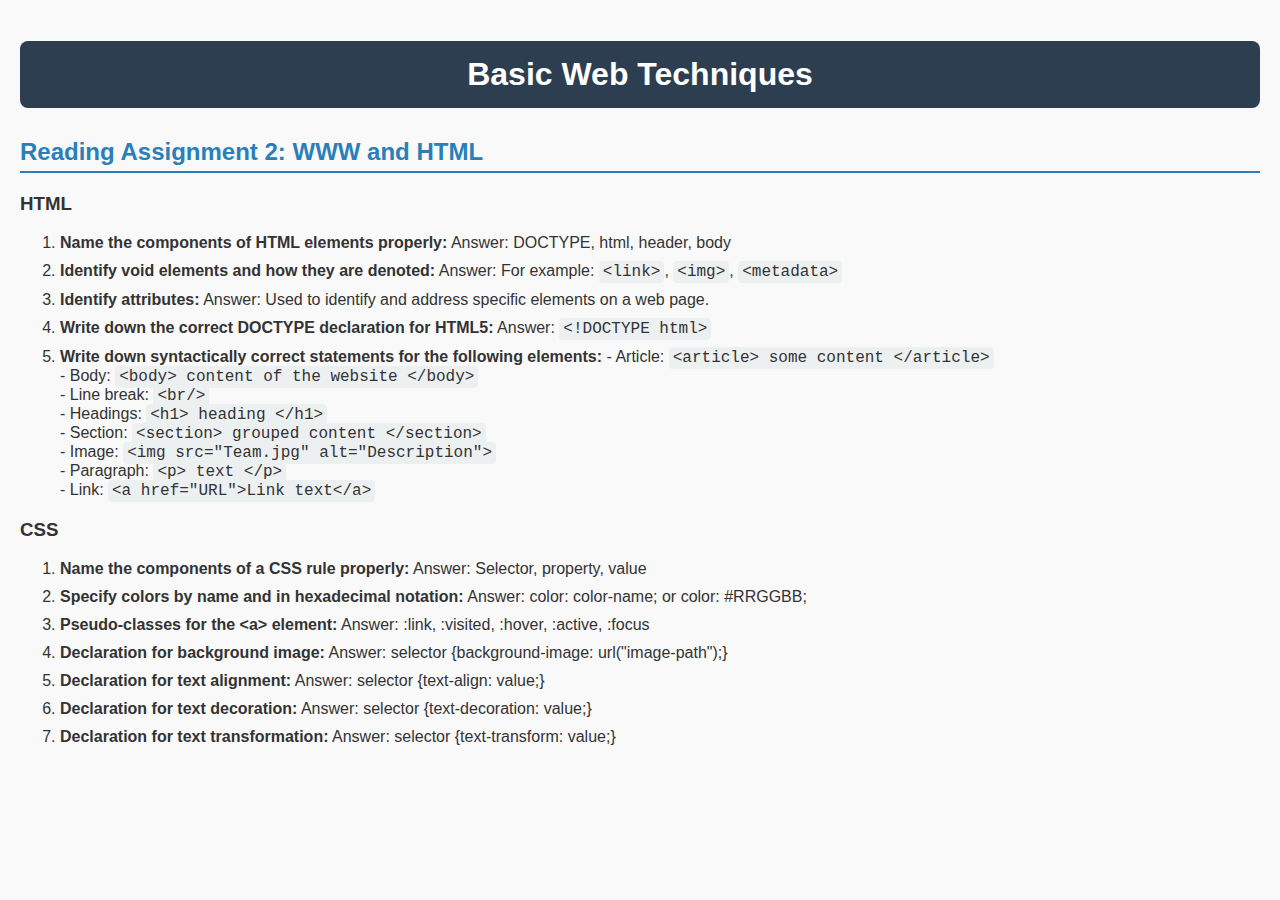
==== Cheatsheet2/index.html @ d6e103d2 "Added cheatsheets" ====
<!DOCTYPE html>
<html lang="en">
<head>
    <meta charset="UTF-8">
    <meta name="viewport" content="width=device-width, initial-scale=1.0">
    <title>Basic Web Techniques</title>
    <!-- Link to external CSS file -->
    <link rel="stylesheet" href="styles.css">
</head>
<body>
    <h1>Basic Web Techniques</h1>

    <h2>Reading Assignment 2: WWW and HTML</h2>

    <h3>HTML</h3>
    <ol>
        <li><strong>Name the components of HTML elements properly:</strong>
            Answer: DOCTYPE, html, header, body
        </li>
        <li><strong>Identify void elements and how they are denoted:</strong>
            Answer: For example: <code>&lt;link&gt;</code>, <code>&lt;img&gt;</code>, <code>&lt;metadata&gt;</code>
        </li>
        <li><strong>Identify attributes:</strong>
            Answer: Used to identify and address specific elements on a web page.
        </li>
        <li><strong>Write down the correct DOCTYPE declaration for HTML5:</strong>
            Answer: <code>&lt;!DOCTYPE html&gt;</code>
        </li>
        <li><strong>Write down syntactically correct statements for the following elements:</strong>
            - Article: <code>&lt;article&gt; some content &lt;/article&gt;</code> <br>
            - Body: <code>&lt;body&gt; content of the website &lt;/body&gt;</code> <br>
            - Line break: <code>&lt;br/&gt;</code> <br>
            - Headings: <code>&lt;h1&gt; heading &lt;/h1&gt;</code> <br>
            - Section: <code>&lt;section&gt; grouped content &lt;/section&gt;</code> <br>
            - Image: <code>&lt;img src="Team.jpg" alt="Description"&gt;</code> <br>
            - Paragraph: <code>&lt;p&gt; text &lt;/p&gt;</code> <br>
            - Link: <code>&lt;a href="URL"&gt;Link text&lt;/a&gt;</code>
        </li>
    </ol>

    <h3>CSS</h3>
    <ol>
        <li><strong>Name the components of a CSS rule properly:</strong>
            Answer: Selector, property, value
        </li>
        <li><strong>Specify colors by name and in hexadecimal notation:</strong>
            Answer: color: color-name; or color: #RRGGBB;
        </li>
        <li><strong>Pseudo-classes for the &lt;a&gt; element:</strong>
            Answer: :link, :visited, :hover, :active, :focus
        </li>
        <li><strong>Declaration for background image:</strong>
            Answer: selector {background-image: url("image-path");}
        </li>
        <li><strong>Declaration for text alignment:</strong>
            Answer: selector {text-align: value;}
        </li>
        <li><strong>Declaration for text decoration:</strong>
            Answer: selector {text-decoration: value;}
        </li>
        <li><strong>Declaration for text transformation:</strong>
            Answer: selector {text-transform: value;}
        </li>
    </ol>
</body>
</html>
---- Cheatsheet2/styles.css ----
/* General page styles */
body {
    font-family: Arial, sans-serif;
    background-color: #f9f9f9;
    color: #333;
    margin: 0;
    padding: 20px;
}

/* Header styles */
h1 {
    background-color: #2c3e50;  /* Dark blue background */
    color: white;  /* White text */
    padding: 15px;
    text-align: center;
    border-radius: 8px;  /* Rounded corners */
}

/* Sub-header styles */
h2 {
    color: #2980b9;  /* Light blue text */
    margin-top: 30px;
    border-bottom: 2px solid #2980b9;
    padding-bottom: 5px;
}

/* List item styles */
li {
    margin-bottom: 10px;
}

/* Inline code styling */
code {
    background-color: #ecf0f1;
    padding: 2px 4px;
    border-radius: 4px;
    font-family: "Courier New", monospace;
}

/* Link styles */
a {
    color: #2980b9;
    text-decoration: none;
}

/* Link hover effect */
a:hover {
    color: #e74c3c;  /* Red on hover */
    text-decoration: underline;  /* Underline on hover */
}
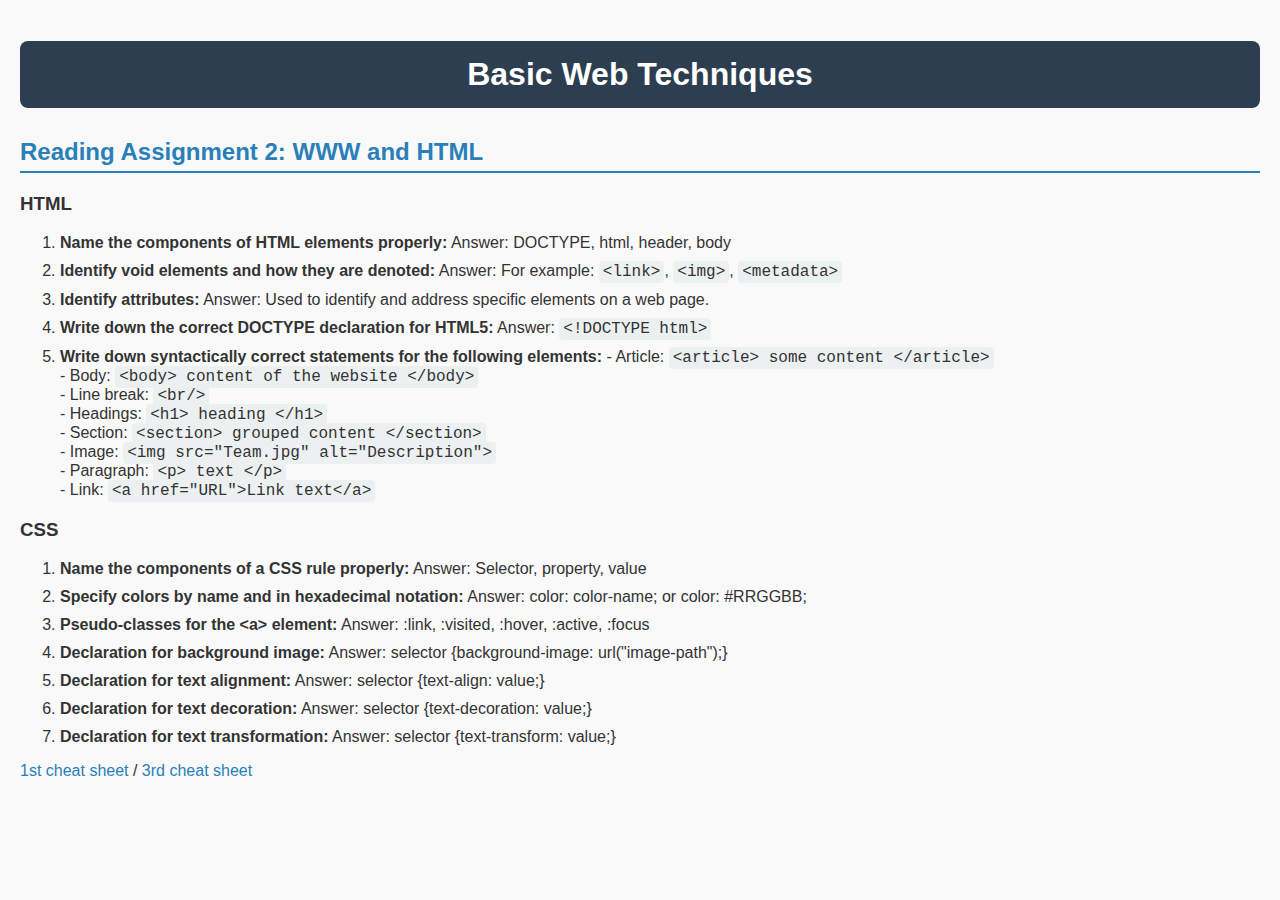
==== commit 281c74e3: "update" ====
--- a/Cheatsheet2/index.html
+++ b/Cheatsheet2/index.html
@@ -62,5 +62,6 @@
             Answer: selector {text-transform: value;}
         </li>
     </ol>
+    <a href="https://Jimmy0rban.github.io/Cheatsheet1/">1st cheat sheet</a> / <a href="https://Jimmy0rban.github.io/Cheatsheet3/">3rd cheat sheet</a>
 </body>
 </html>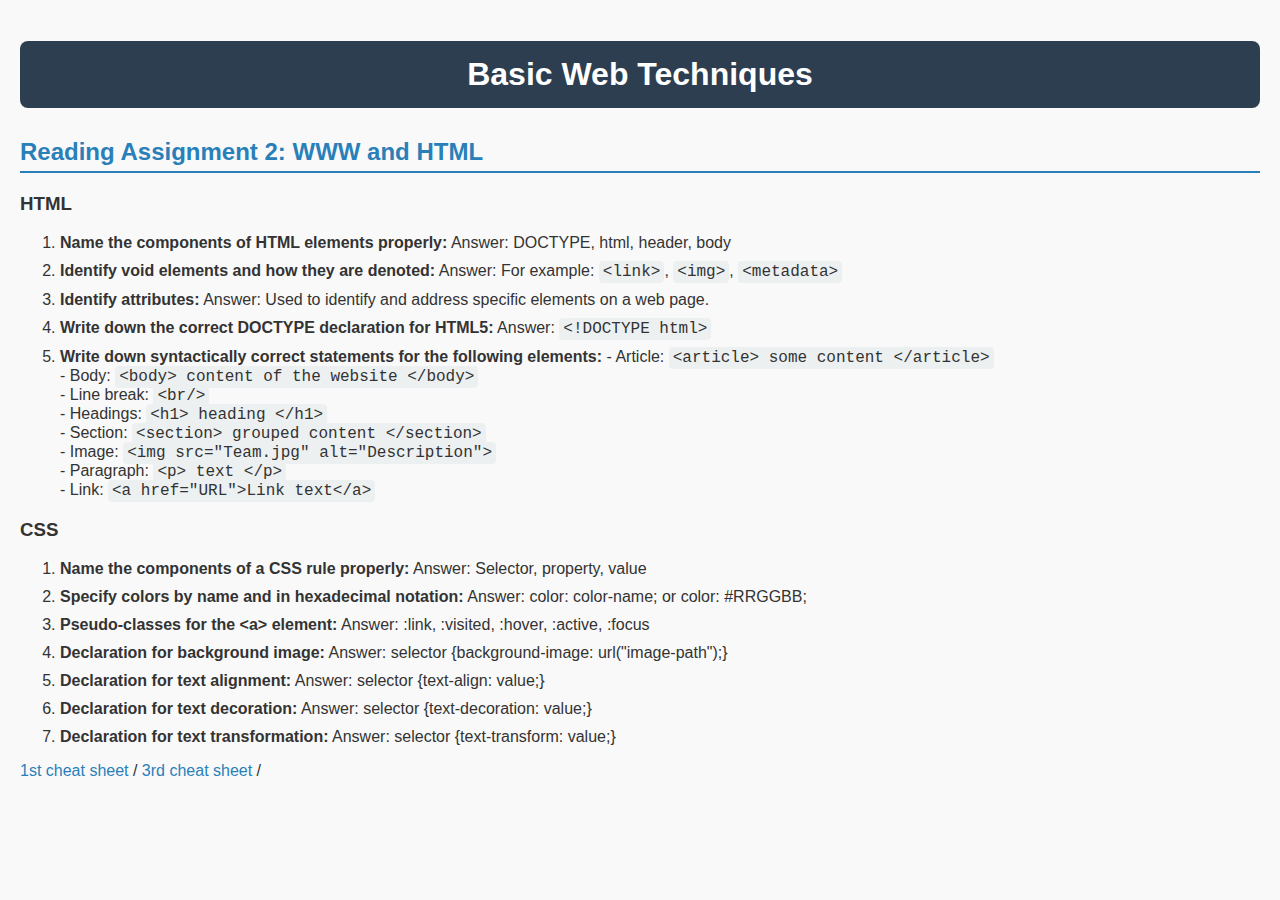
==== commit c17471a2: "added 4 cheatsheet" ====
--- a/Cheatsheet2/index.html
+++ b/Cheatsheet2/index.html
@@ -62,6 +62,7 @@
             Answer: selector {text-transform: value;}
         </li>
     </ol>
-    <a href="https://Jimmy0rban.github.io/Cheatsheet1/">1st cheat sheet</a> / <a href="https://Jimmy0rban.github.io/Cheatsheet3/">3rd cheat sheet</a>
+    <a href="https://Jimmy0rban.github.io/Cheatsheet1/">1st cheat sheet</a> /
+<a href="https://Jimmy0rban.github.io/Cheatsheet3/">3rd cheat sheet</a> /
 </body>
 </html>